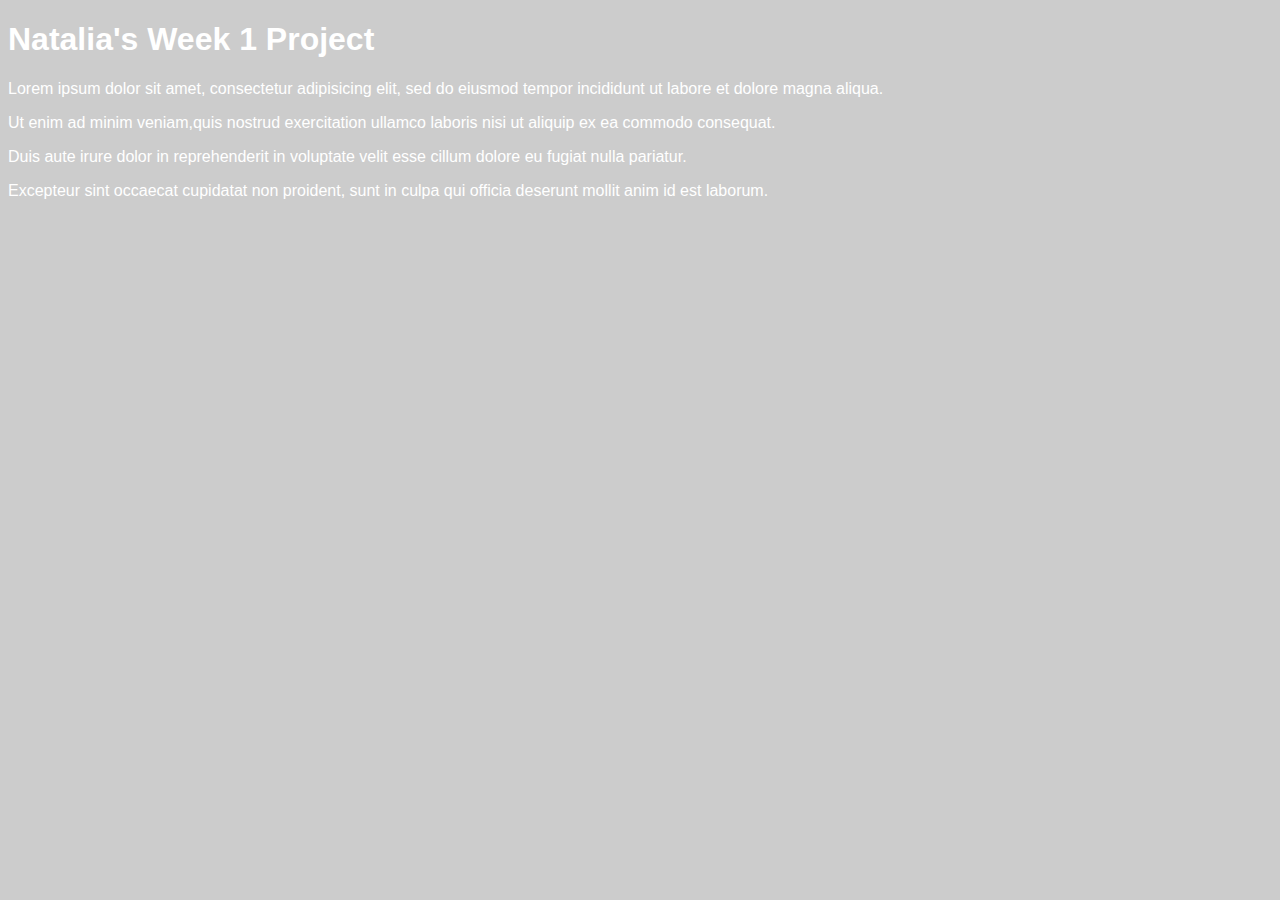
==== unit_1/index.html @ 7ef6bec9 "Initial Upload" ====
<!DOCTYPE html>
<html>
	<head>
		<title>Natalia's First Project</title>
		<link rel="stylesheet" type="text/css" href="css/style.css">
	</head>
	<body>
		<h1>Natalia's Week 1 Project</h1>
		<p>Lorem ipsum dolor sit amet, consectetur adipisicing elit, sed do eiusmod
		tempor incididunt ut labore et dolore magna aliqua.</p> 

		<p>Ut enim ad minim veniam,quis nostrud exercitation ullamco laboris nisi ut aliquip ex ea commodo consequat.</p> 

		<p>Duis aute irure dolor in reprehenderit in voluptate velit esse cillum dolore eu fugiat nulla pariatur.</p> 

		<p>Excepteur sint occaecat cupidatat non proident, sunt in culpa qui officia deserunt mollit anim id est laborum.</p>
	</body>
</html>
---- unit_1/css/style.css ----
body {
	color: white;
	background-color: #cccccc;
	font-family: Arial, sans-serif;
}
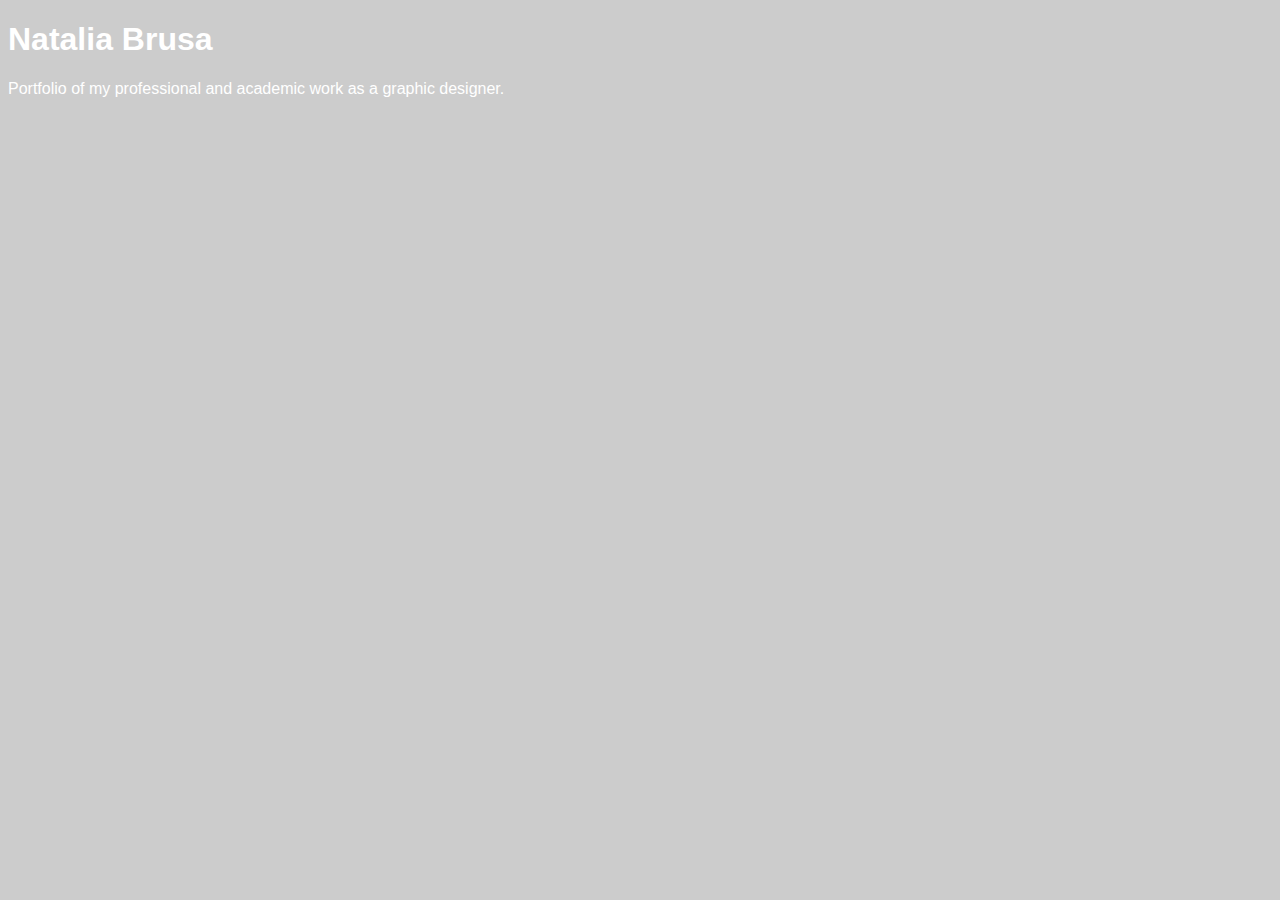
==== commit 29ab628c: "Title Amended" ====
--- a/unit_1/index.html
+++ b/unit_1/index.html
@@ -1,18 +1,11 @@
 <!DOCTYPE html>
 <html>
 	<head>
-		<title>Natalia's First Project</title>
+		<title>Natalia Brusa</title>
 		<link rel="stylesheet" type="text/css" href="css/style.css">
 	</head>
 	<body>
-		<h1>Natalia's Week 1 Project</h1>
-		<p>Lorem ipsum dolor sit amet, consectetur adipisicing elit, sed do eiusmod
-		tempor incididunt ut labore et dolore magna aliqua.</p> 
-
-		<p>Ut enim ad minim veniam,quis nostrud exercitation ullamco laboris nisi ut aliquip ex ea commodo consequat.</p> 
-
-		<p>Duis aute irure dolor in reprehenderit in voluptate velit esse cillum dolore eu fugiat nulla pariatur.</p> 
-
-		<p>Excepteur sint occaecat cupidatat non proident, sunt in culpa qui officia deserunt mollit anim id est laborum.</p>
+		<h1>Natalia Brusa</h1>
+		<p>Portfolio of my professional and academic work as a graphic designer.</p>
 	</body>
 </html>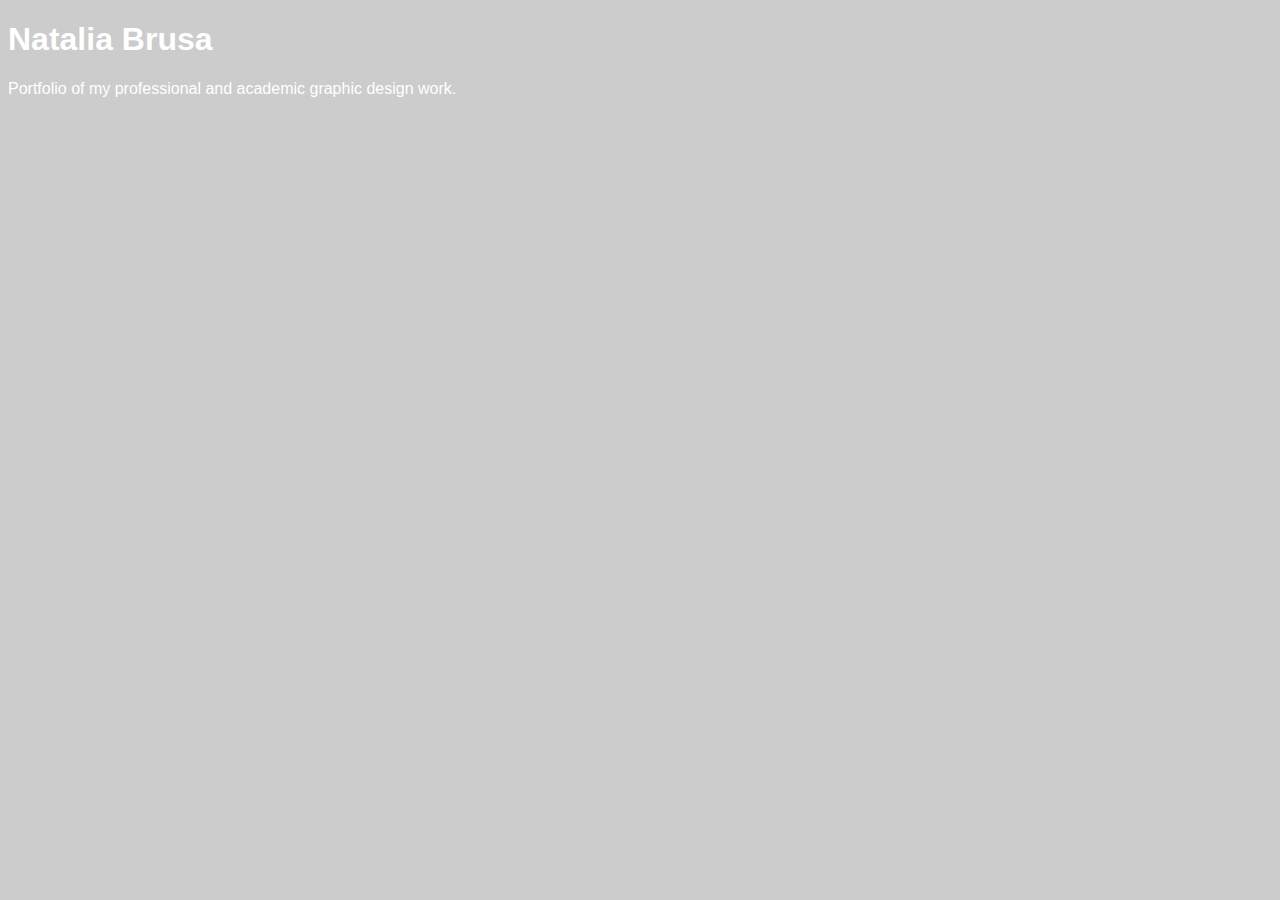
==== commit 4d0a873c: "Paragraph Amended" ====
--- a/unit_1/index.html
+++ b/unit_1/index.html
@@ -6,6 +6,6 @@
 	</head>
 	<body>
 		<h1>Natalia Brusa</h1>
-		<p>Portfolio of my professional and academic work as a graphic designer.</p>
+		<p>Portfolio of my professional and academic graphic design work.</p>
 	</body>
 </html>